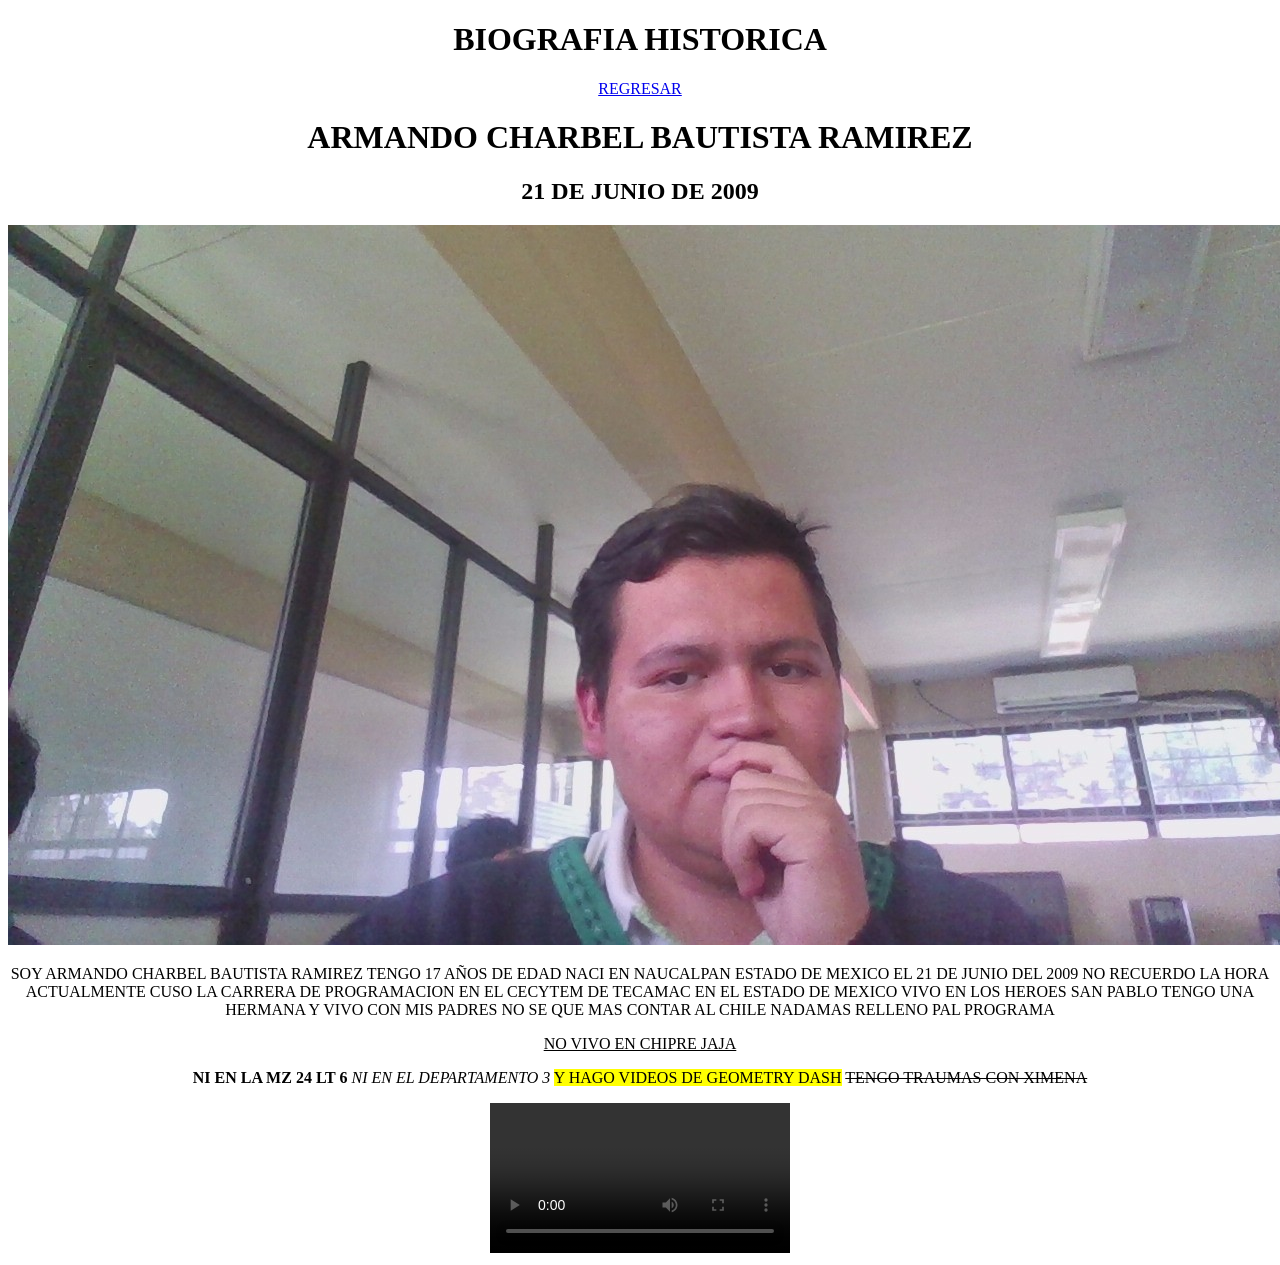
==== biografia.html @ 07edc83e "first commit" ====
<!DOCTYPE html>
<html lang="en">
<head>
    <meta charset="UTF-8">
    <meta name="viewport" content="width=device-width, initial-scale=1.0">
    <title>BIOGRAFIA</title>
</head>
<body>
    <center>
    <h1>BIOGRAFIA HISTORICA</h1>
    <a href="index.html">REGRESAR</a>

    <h1>ARMANDO CHARBEL BAUTISTA RAMIREZ</h1>
    <h2>21 DE JUNIO DE 2009</h2>
    <img src="img/foto.jpg" alt="fa-border 5 px">
    <p>SOY ARMANDO CHARBEL BAUTISTA RAMIREZ TENGO 17 AÑOS DE EDAD NACI EN NAUCALPAN ESTADO DE MEXICO EL 21 DE JUNIO DEL 2009 NO RECUERDO LA HORA 
        ACTUALMENTE CUSO LA CARRERA DE PROGRAMACION EN EL CECYTEM DE TECAMAC EN EL ESTADO DE MEXICO VIVO EN LOS HEROES SAN PABLO TENGO UNA HERMANA Y VIVO CON MIS PADRES
        NO SE QUE MAS CONTAR AL CHILE NADAMAS RELLENO PAL PROGRAMA 
        <p><u>NO VIVO EN CHIPRE JAJA</u></p> <b>NI EN LA MZ 24 LT 6</b> <i>NI EN EL DEPARTAMENTO 3</i> <mark>Y HAGO VIDEOS DE GEOMETRY DASH</mark> <s>TENGO TRAUMAS CON XIMENA</s>
    </p>

    <video controls>
  <source src="ARCHIVOS/TIMLEE.mp4" type="video/mp4">
    </video>

    </center>

    
</body>
</html>
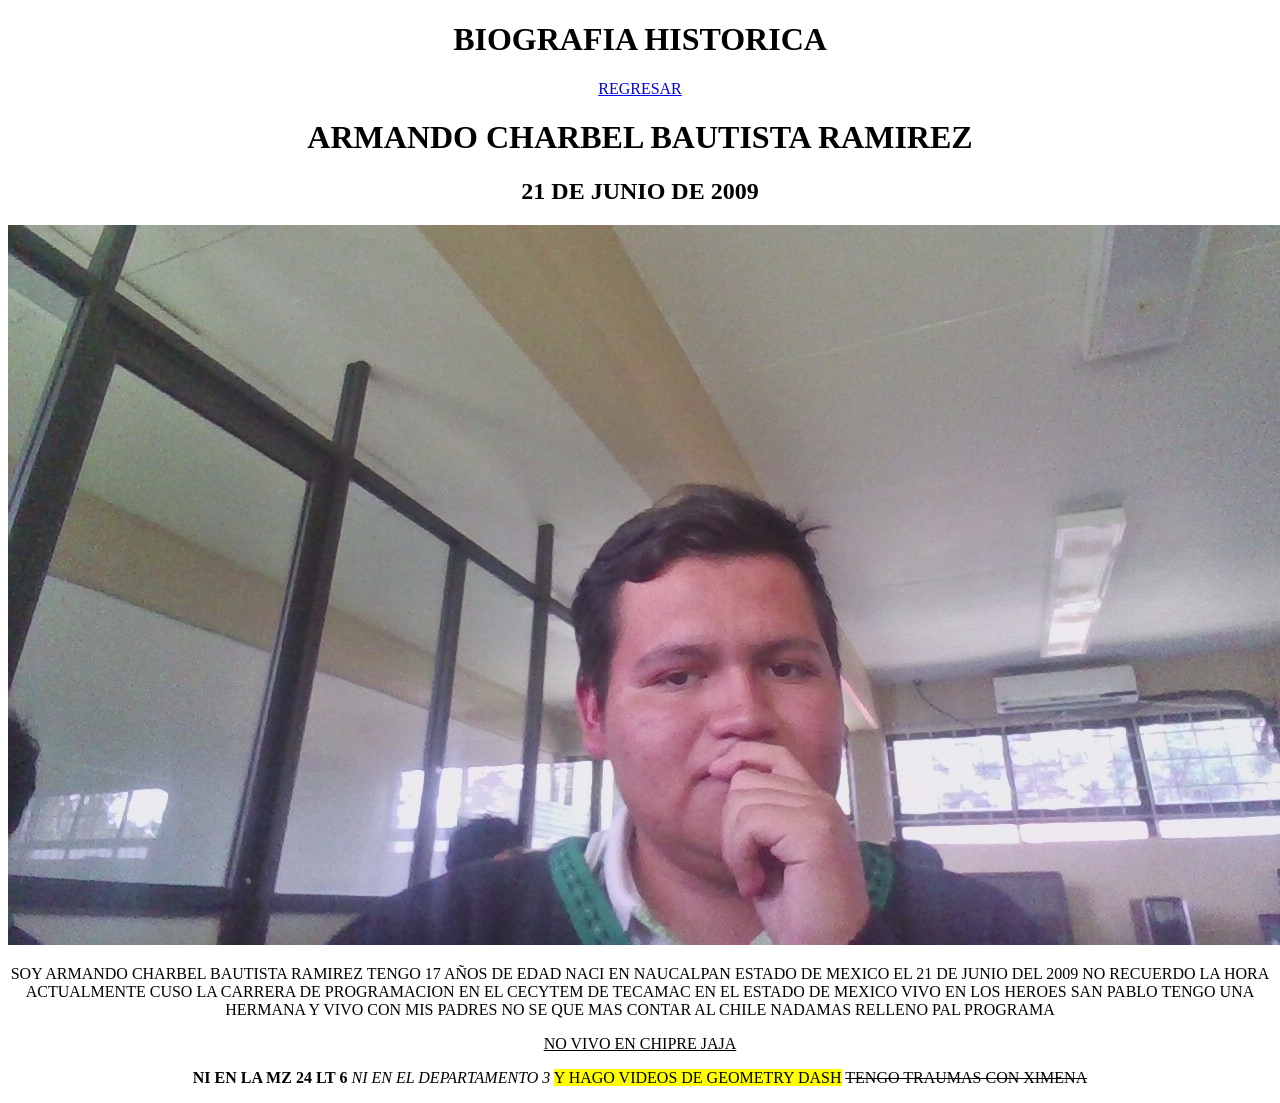
==== commit 15f0882c: "correccion" ====
--- a/biografia.html
+++ b/biografia.html
@@ -19,9 +19,7 @@
         <p><u>NO VIVO EN CHIPRE JAJA</u></p> <b>NI EN LA MZ 24 LT 6</b> <i>NI EN EL DEPARTAMENTO 3</i> <mark>Y HAGO VIDEOS DE GEOMETRY DASH</mark> <s>TENGO TRAUMAS CON XIMENA</s>
     </p>
 
-    <video controls>
-  <source src="ARCHIVOS/TIMLEE.mp4" type="video/mp4">
-    </video>
+    
 
     </center>
 
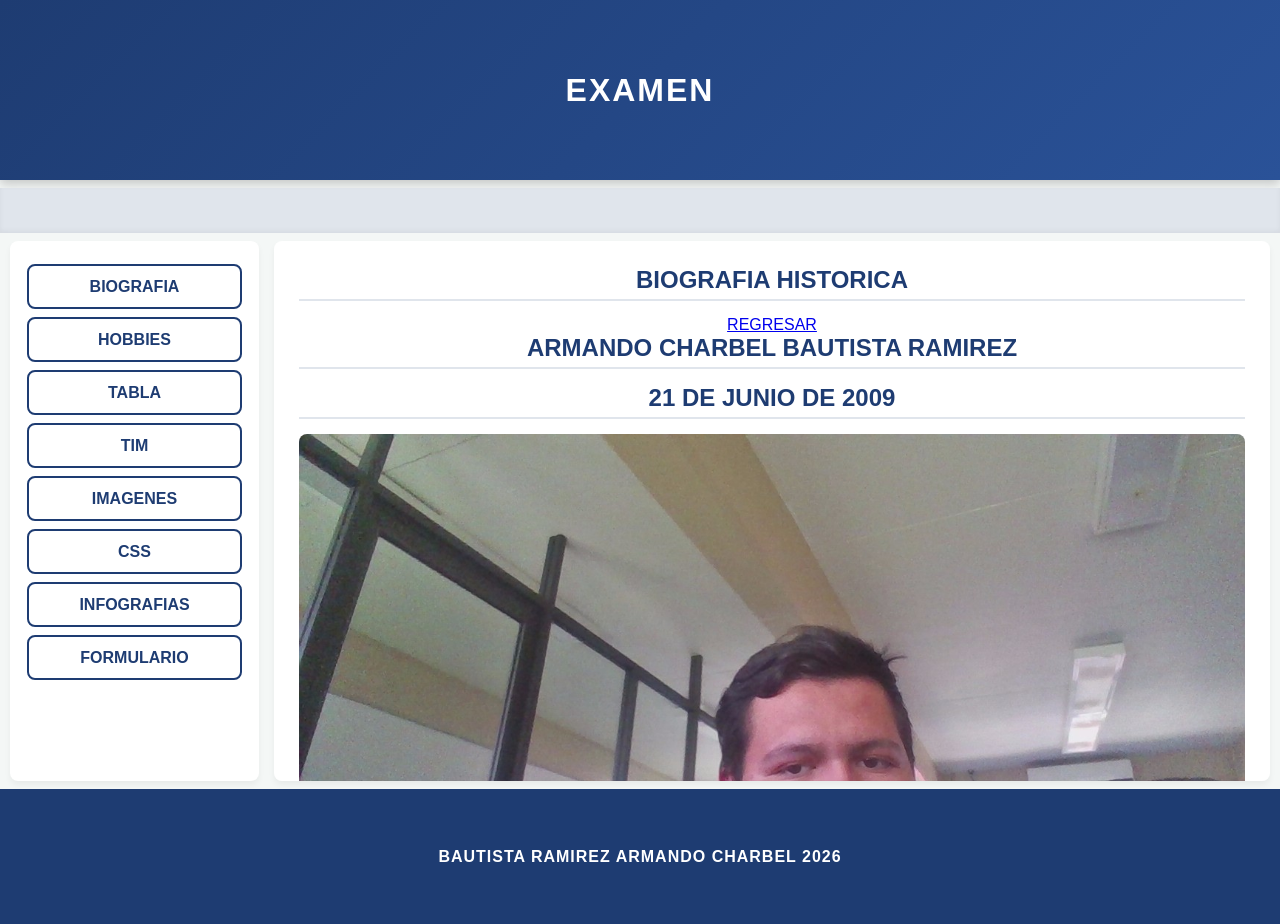
==== commit 351f313c: "hola" ====
--- a/biografia.html
+++ b/biografia.html
@@ -3,10 +3,26 @@
 <head>
     <meta charset="UTF-8">
     <meta name="viewport" content="width=device-width, initial-scale=1.0">
-    <title>BIOGRAFIA</title>
+    <link rel="stylesheet" href="css/13maqueta.css">
+    <title>MAQUETA</title>
 </head>
 <body>
-    <center>
+    <header>
+        <h1>EXAMEN </h1>
+    </header>
+    <nav></nav>
+    <main>
+        <aside>
+            <a id="boton" href="biografia.html">BIOGRAFIA</a>
+            <a id="boton" href="hobbies.html">HOBBIES</a>
+            <a id="boton" href="tablas.html">TABLA</a>
+            <a id="boton" href="tim.html">TIM</a>
+            <a id="boton" href="imagenes.html">IMAGENES</a>
+            <a id="boton" href="css.html">CSS</a>
+            <a id="boton" href="infografias.html">INFOGRAFIAS</a>
+            <a id="boton" href="formulario.html">FORMULARIO</a>
+        </aside>
+        <section>  <center>
     <h1>BIOGRAFIA HISTORICA</h1>
     <a href="index.html">REGRESAR</a>
 
@@ -18,11 +34,9 @@
         NO SE QUE MAS CONTAR AL CHILE NADAMAS RELLENO PAL PROGRAMA 
         <p><u>NO VIVO EN CHIPRE JAJA</u></p> <b>NI EN LA MZ 24 LT 6</b> <i>NI EN EL DEPARTAMENTO 3</i> <mark>Y HAGO VIDEOS DE GEOMETRY DASH</mark> <s>TENGO TRAUMAS CON XIMENA</s>
     </p>
-
-    
-
     </center>
-
-    
+</section>
+    </main>
+    <footer>BAUTISTA RAMIREZ ARMANDO CHARBEL 2026</footer>
 </body>
 </html>
--- a/css/13maqueta.css
+++ b/css/13maqueta.css
@@ -0,0 +1,136 @@
+* {
+    padding: 0;
+    margin: 0;
+    box-sizing: border-box;
+    /* Tipografía moderna y limpia */
+    font-family: 'Segoe UI', Roboto, Helvetica, Arial, sans-serif; 
+}
+
+body {
+    height: 100vh;
+    display: grid;
+    grid-template-columns: 1fr 4fr;
+    grid-template-rows: 20% 5% 60% 15%;
+    gap: 8px; /* Un poco más de espacio para que respire el diseño */
+    text-align: center;
+    overflow: hidden; 
+    background-color: #f4f7f6; /* Fondo gris muy claro */
+    color: #333;
+}
+
+header {
+    grid-column: 1/3;
+    grid-row: 1/2;
+    /* Degradado azul moderno */
+    background: linear-gradient(135deg, #1e3c72 0%, #2a5298 100%);
+    color: white;
+    box-shadow: 0px 4px 10px rgba(0, 0, 0, 0.2);
+    display: flex;
+    justify-content: center;
+    align-items: center;
+    letter-spacing: 2px;
+}
+
+nav {
+    grid-column: 1/3;
+    grid-row: 2/3;
+    background-color: #e0e5ec;
+    box-shadow: inset 0 -2px 5px rgba(0,0,0,0.05);
+}
+
+main {
+    grid-column: 1/3;
+    grid-row: 3/4;
+    display: grid;
+    grid-template-columns: 1fr 4fr;
+    min-height: 0;
+    gap: 15px;
+    padding: 0 10px; /* Separación de los bordes de la pantalla */
+}
+
+aside {
+    padding: 15px 5px;
+    background-color: white;
+    border-radius: 8px;
+    box-shadow: 0 4px 6px rgba(0,0,0,0.05);
+    overflow-y: auto;
+}
+
+section {
+    background-color: white;
+    border: none; /* Reemplazamos el borde azul por una sombra elegante */
+    border-radius: 8px;
+    padding: 25px;
+    min-width: 0;
+    overflow-wrap: break-word;
+    overflow-x: hidden;
+    overflow-y: auto;
+    box-shadow: 0 4px 6px rgba(0,0,0,0.05);
+    text-align: left; /* El contenido se lee mejor alineado a la izquierda */
+}
+
+section h1, section h2 {
+    color: #1e3c72;
+    margin-bottom: 15px;
+    border-bottom: 2px solid #e0e5ec; /* Línea separadora sutil */
+    padding-bottom: 5px;
+}
+
+section p {
+    margin: 15px 0;
+    line-height: 1.6;
+    color: #555;
+}
+
+section img {
+    max-width: 100%;
+    height: auto;
+    border-radius: 8px; /* Bordes redondeados en las imágenes */
+}
+
+section pre {
+    white-space: pre-wrap;
+    overflow-wrap: break-word;
+    text-align: left;
+    margin-top: 10px;
+    background: #282c34; /* Estilo de editor de código (modo oscuro) */
+    color: #61dafb;
+    padding: 15px;
+    border-radius: 5px;
+}
+
+footer {
+    grid-column: 1/3;
+    grid-row: 4/5;
+    background: #1e3c72; /* Mismo color base del header */
+    color: white;
+    display: flex;
+    justify-content: center;
+    align-items: center;
+    letter-spacing: 1px;
+    font-weight: bold;
+}
+
+/* Nota: En tu HTML esto debería ser class="boton" en lugar de id="boton" si se repite */
+#boton {
+    display: flex;
+    justify-content: center;
+    align-items: center;
+    width: 90%;
+    height: 45px;
+    margin: 8px auto;
+    background: white;
+    color: #1e3c72;
+    font-weight: bold;
+    border: 2px solid #1e3c72;
+    border-radius: 8px;
+    text-decoration: none;
+    transition: all 0.3s ease; /* Animación fluida */
+}
+
+#boton:hover {
+    background: #1e3c72;
+    color: white;
+    transform: translateY(-3px); /* Efecto de que el botón se levanta */
+    box-shadow: 0 6px 12px rgba(30, 60, 114, 0.3); /* Sombra al pasar el mouse */
+}
